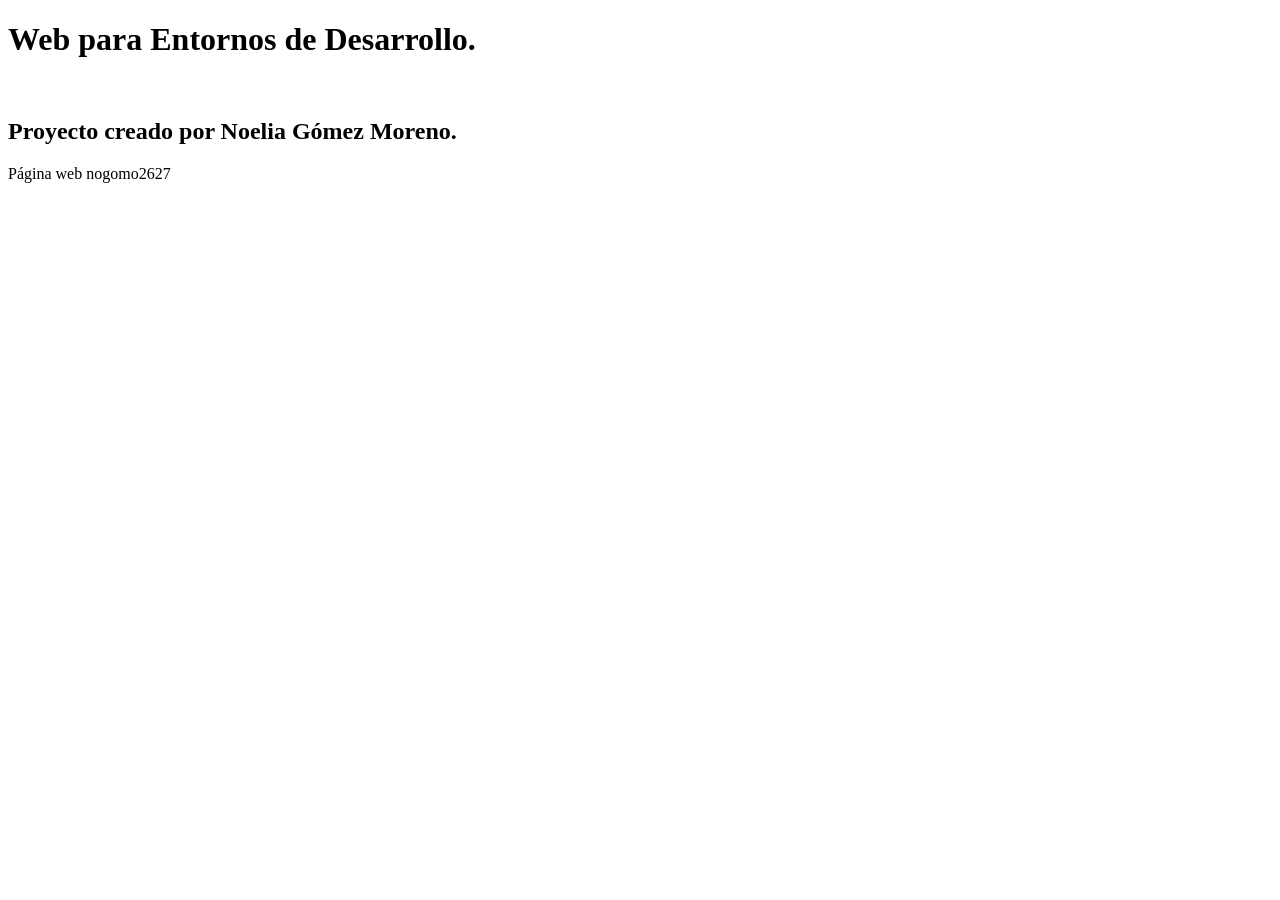
==== index.html @ bf8ced3b "Creación de la estructura inicial de la web" ====
<!DOCTYPE html>
<html lang="es">
    <head>
        <meta charset="UTF8">
        <title>Web para Entornos de Desarrollo</title>
    </head>

    <body>
        <h1>Web para Entornos de Desarrollo.</h1>
        <br>
        <h2>Proyecto creado por Noelia Gómez Moreno.</h2>

        <footer>
            <p>Página web nogomo2627</p>
        </footer>
    </body>
</html>
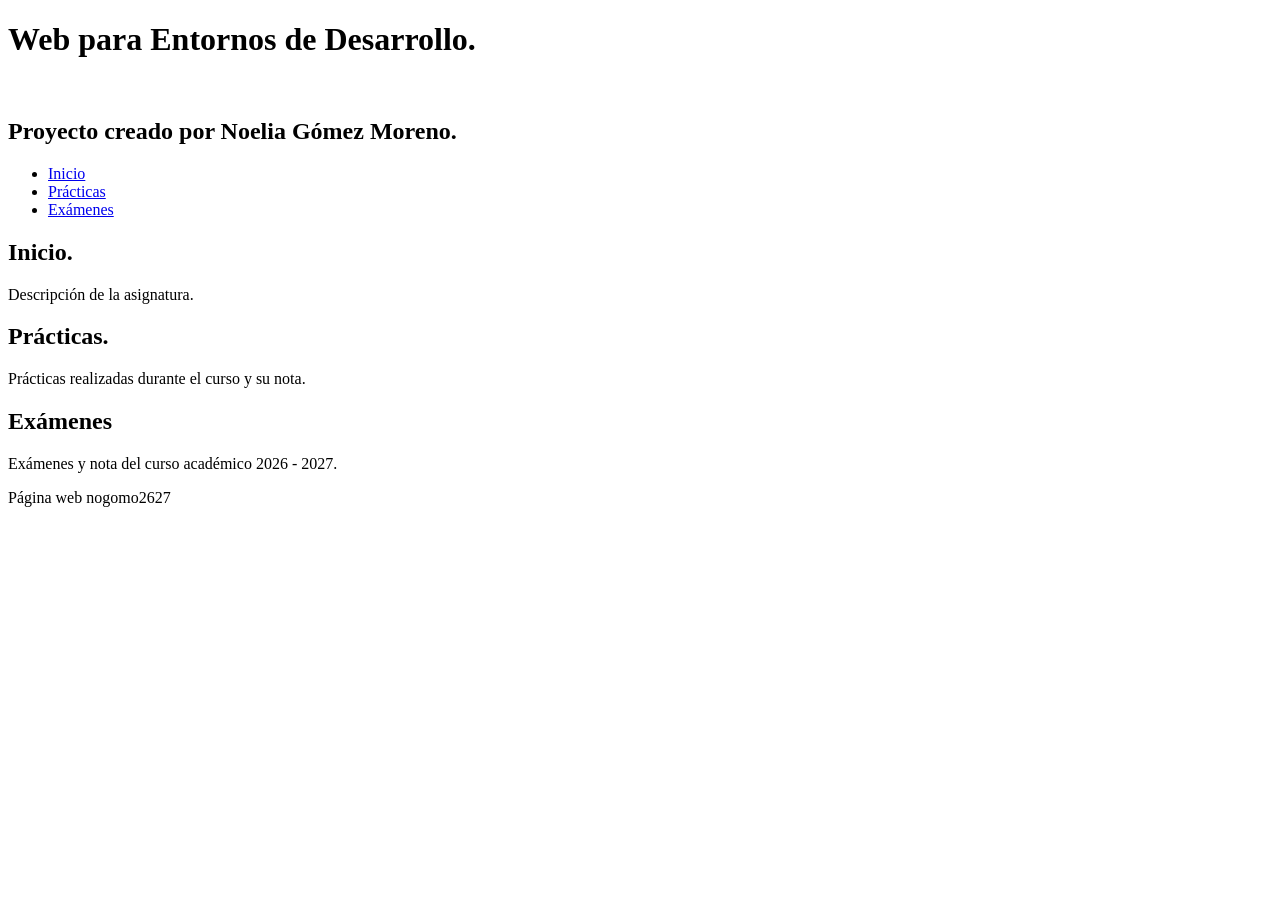
==== commit aea1b486: "Creación de las secciones" ====
--- a/index.html
+++ b/index.html
@@ -10,6 +10,31 @@
         <br>
         <h2>Proyecto creado por Noelia Gómez Moreno.</h2>
 
+        <nav>
+            <ul>
+                <li><a href="#inicio">Inicio</a></li>
+                <li><a href="#practicas">Prácticas</a></li>
+                <li><a href="#examenes">Exámenes</a></li>
+            </ul>
+        </nav>
+
+        <main>
+            <section id="inicio">
+                <h2>Inicio.</h2>
+                <p>Descripción de la asignatura.</p>
+            </section>
+
+            <section id="practicas">
+                <h2>Prácticas.</h2>
+                <p>Prácticas realizadas durante el curso y su nota.</p>
+            </section>
+
+            <section id="examenes">
+                <h2>Exámenes</h2>
+                <p>Exámenes y nota del curso académico 2026 - 2027.</p>
+            </section>
+        </main>
+
         <footer>
             <p>Página web nogomo2627</p>
         </footer>
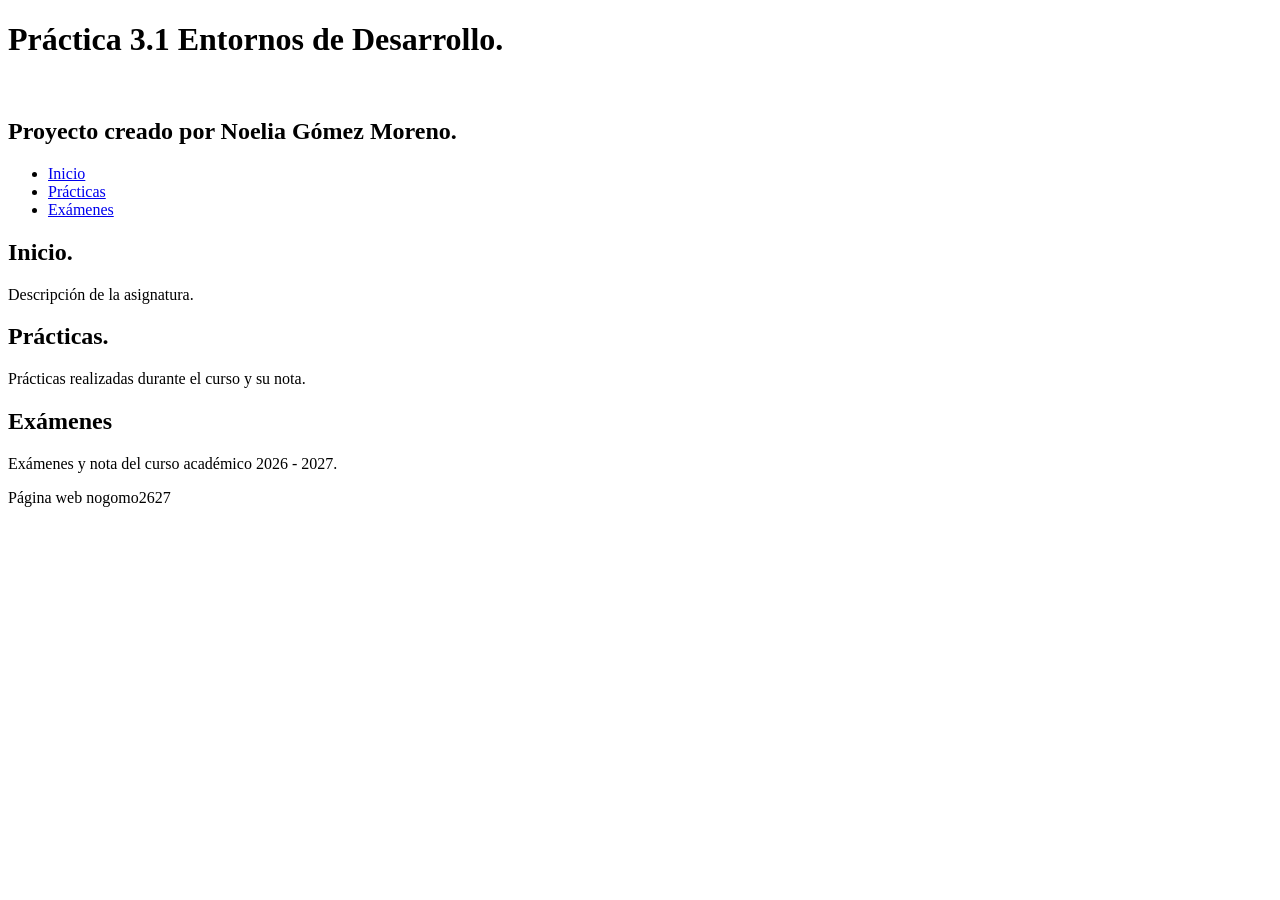
==== commit 0b2d12f3: "Nueva rama de Titulo1, cambiando titulo" ====
--- a/index.html
+++ b/index.html
@@ -6,7 +6,7 @@
     </head>
 
     <body>
-        <h1>Web para Entornos de Desarrollo.</h1>
+        <h1>Práctica 3.1 Entornos de Desarrollo.</h1>
         <br>
         <h2>Proyecto creado por Noelia Gómez Moreno.</h2>
 
@@ -27,11 +27,13 @@
             <section id="practicas">
                 <h2>Prácticas.</h2>
                 <p>Prácticas realizadas durante el curso y su nota.</p>
+                <a href="tables.html"></a>
             </section>
 
             <section id="examenes">
                 <h2>Exámenes</h2>
                 <p>Exámenes y nota del curso académico 2026 - 2027.</p>
+                <a href="list.html"></a>
             </section>
         </main>
 
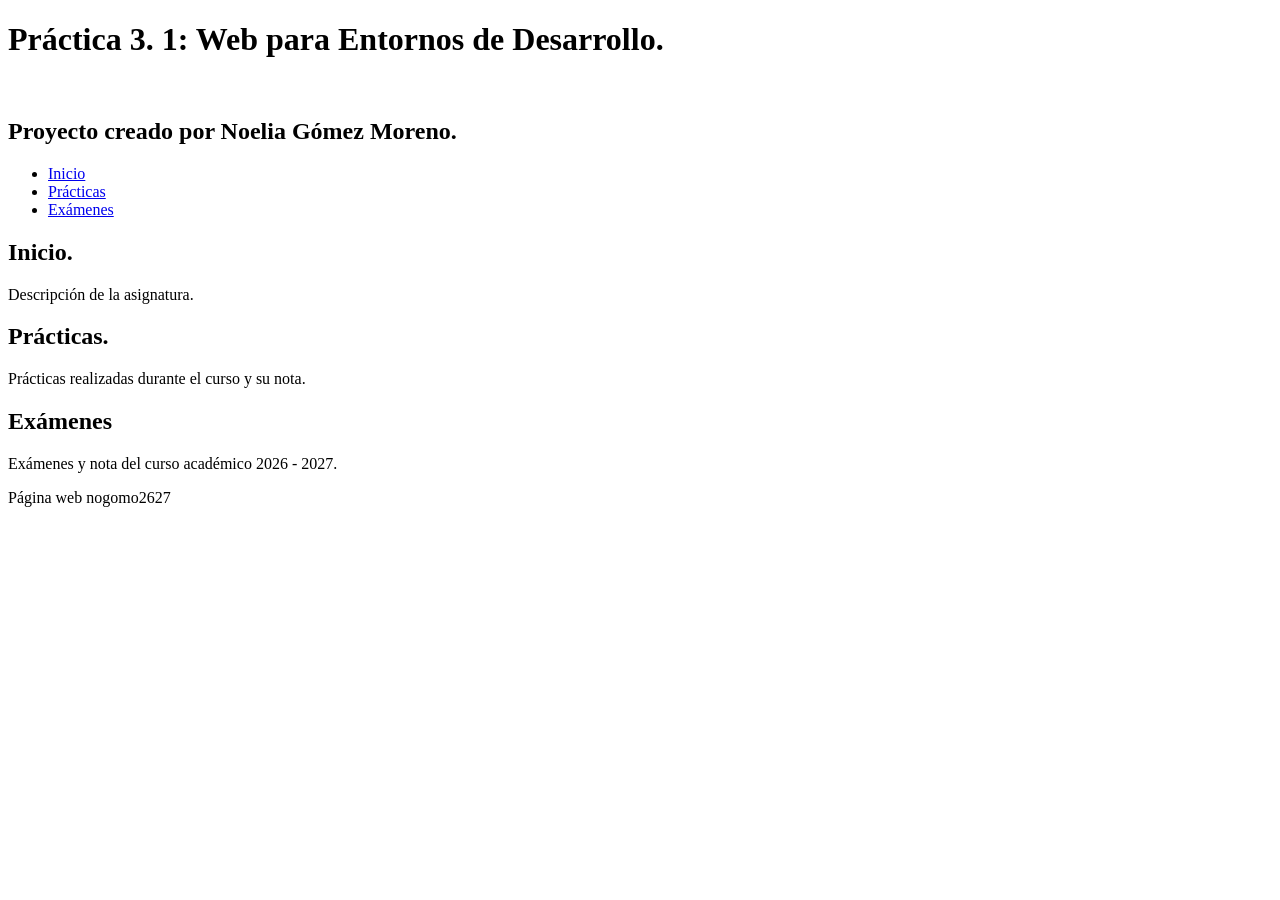
==== commit 22abe6d3: "Nueva rama de título2, cambiando titulo" ====
--- a/index.html
+++ b/index.html
@@ -6,7 +6,7 @@
     </head>
 
     <body>
-        <h1>Práctica 3.1 Entornos de Desarrollo.</h1>
+        <h1>Práctica 3. 1: Web para Entornos de Desarrollo.</h1>
         <br>
         <h2>Proyecto creado por Noelia Gómez Moreno.</h2>
 
